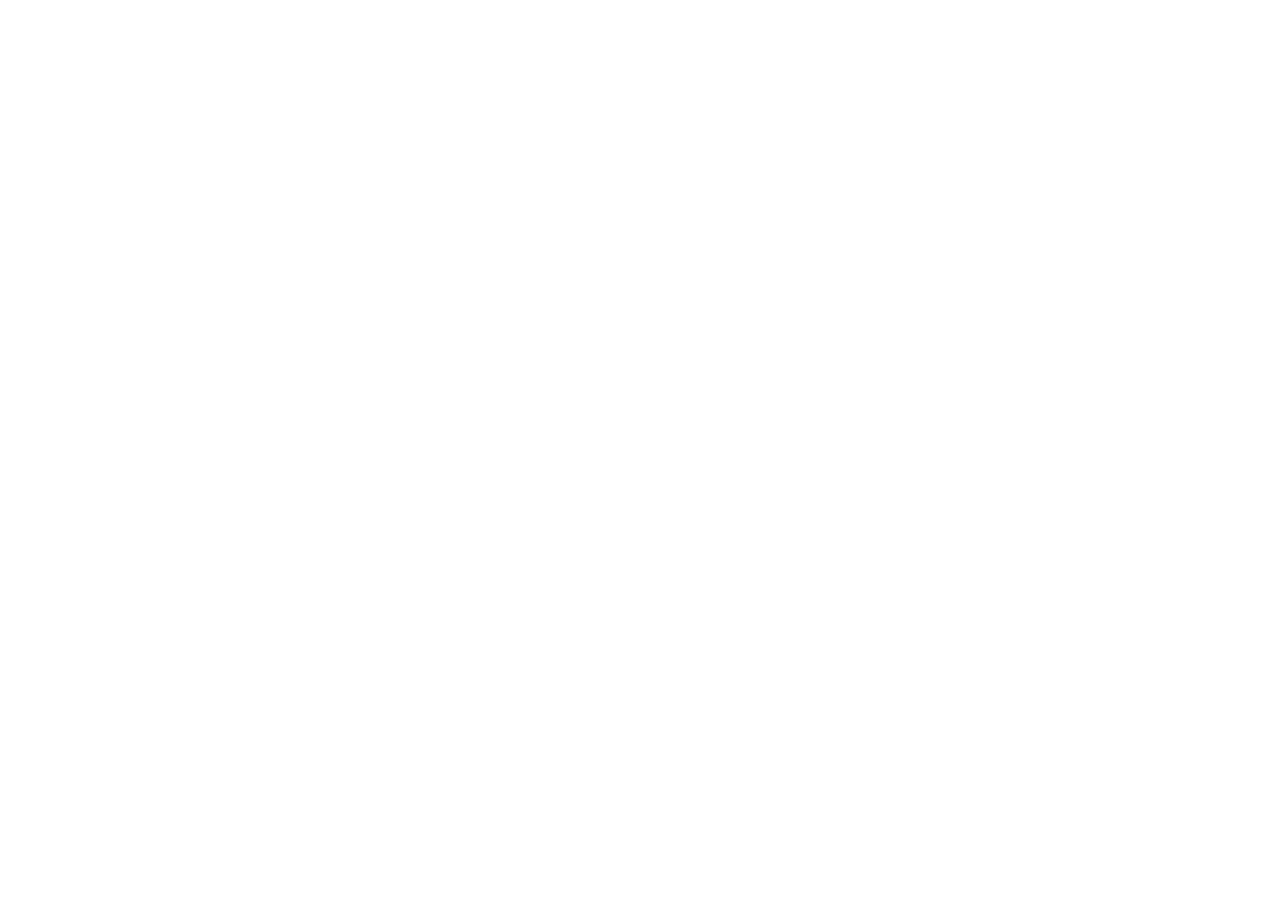
==== dirA/index.html @ 03c41546 "up" ====
<!DOCTYPE html>
<html lang="en">
<head>
    <meta charset="UTF-8">
    <meta http-equiv="X-UA-Compatible" content="IE=edge">
    <meta name="viewport" content="width=device-width, initial-scale=1.0">
    <!-- CSS only -->
    <link href="https://cdn.jsdelivr.net/npm/bootstrap@5.2.0-beta1/dist/css/bootstrap.min.css" rel="stylesheet" integrity="sha384-0evHe/X+R7YkIZDRvuzKMRqM+OrBnVFBL6DOitfPri4tjfHxaWutUpFmBp4vmVor" crossorigin="anonymous">
    <title>Document</title>
</head>
<body>


</body>
</html>
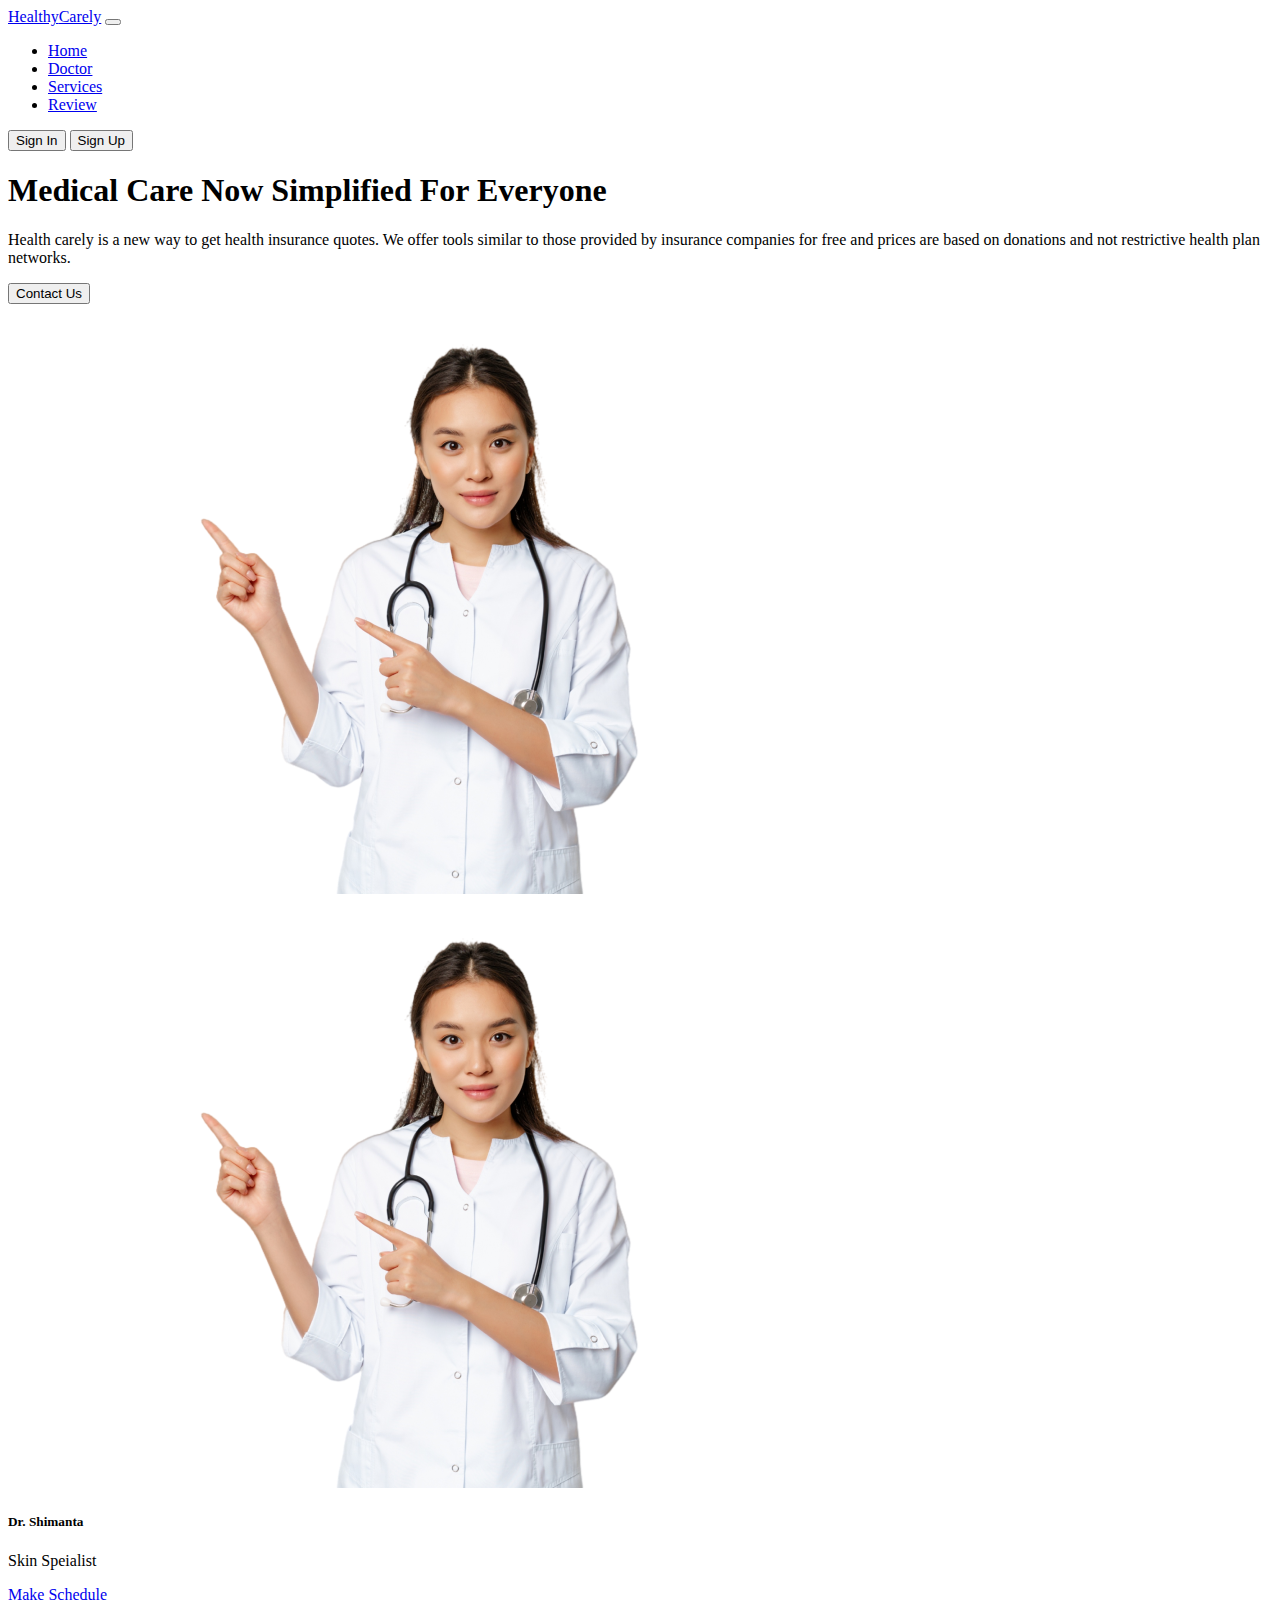
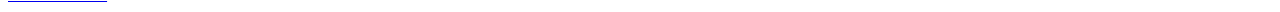
==== commit 3916df38: "UP" ====
--- a/dirA/index.html
+++ b/dirA/index.html
@@ -1,15 +1,69 @@
-<!DOCTYPE html>
-<html lang="en">
-<head>
-    <meta charset="UTF-8">
-    <meta http-equiv="X-UA-Compatible" content="IE=edge">
-    <meta name="viewport" content="width=device-width, initial-scale=1.0">
-    <!-- CSS only -->
-    <link href="https://cdn.jsdelivr.net/npm/bootstrap@5.2.0-beta1/dist/css/bootstrap.min.css" rel="stylesheet" integrity="sha384-0evHe/X+R7YkIZDRvuzKMRqM+OrBnVFBL6DOitfPri4tjfHxaWutUpFmBp4vmVor" crossorigin="anonymous">
-    <title>Document</title>
-</head>
-<body>
 
 
-</body>
+<!doctype html>
+<html lang="pt-br">
+  <head>
+    <meta charset="utf-8">
+    <meta name="viewport" content="width=device-width, initial-scale=1">
+    <title>Bootstrap demo</title>
+    <link href="https://cdn.jsdelivr.net/npm/bootstrap@5.2.0-beta1/dist/css/bootstrap.min.css" rel="stylesheet" integrity="sha384-0evHe/X+R7YkIZDRvuzKMRqM+OrBnVFBL6DOitfPri4tjfHxaWutUpFmBp4vmVor" crossorigin="anonymous">
+  </head>
+  <body>
+    <header class="container-lg">
+        <nav class="navbar navbar-expand-lg">
+            <div class="container-fluid">
+              <a class="navbar-brand" href="#">Healthy<span class="text-primary">Carely</span></a>
+              <button class="navbar-toggler" type="button" data-bs-toggle="collapse" data-bs-target="#navbarSupportedContent" aria-controls="navbarSupportedContent" aria-expanded="false" aria-label="Toggle navigation">
+                <span class="navbar-toggler-icon"></span>
+              </button>
+              <div class="collapse navbar-collapse" id="navbarSupportedContent">
+                <ul class="navbar-nav me-auto mb-2 mb-lg-0">
+                  <li class="nav-item">
+                    <a class="nav-link active" aria-current="page" href="#">Home</a>
+                  </li>
+                  <li class="nav-item">
+                    <a class="nav-link active" aria-current="page" href="#">Doctor</a>
+                  </li>
+                  <li class="nav-item">
+                    <a class="nav-link active" aria-current="page" href="#">Services</a>
+                  </li>
+                  <li class="nav-item">
+                    <a class="nav-link active" aria-current="page" href="#">Review</a>
+                  </li>
+                </ul>
+                <button type="button" class="btn btn-light">Sign In</button>
+                <button type="button" class="btn btn-primary">Sign Up</button>
+              </div>
+            </div>
+          </nav>
+    </header>
+
+    <section class="container-lg">
+      <div class="container">
+        <div class="row">
+          <div class="col-lg">
+            <h1>Medical Care Now
+              Simplified For <span class="text-primary">Everyone</span></h1>
+            <p class="text-secondary">Health carely is a new way to get health insurance quotes. We offer tools similar to those provided by insurance companies for free and prices are based on donations and not restrictive health plan networks.</p>
+            <button type="button" class="btn btn-primary">Contact Us</button>
+          </div>
+          <div class="col-lg">
+            <img src="assets/imagens/female doctor_fococlipping_removed 1.png" class="img-fluid" alt="...">
+            <div class="card text-center" style="width: 10rem;">
+              <img src="assets/imagens/female doctor_fococlipping_removed 1.png" class="rounded-circle" alt="...">
+              <div class="card-body">
+                <h5 class="card-title">Dr. Shimanta</h5>
+                <p class="card-text">Skin Speialist</p>
+                <a href="#" class="btn btn-primary">Make Schedule</a>
+              </div>
+            </div>
+          </div>
+        </div>
+      </div>
+    </section>
+
+    <script src="https://cdn.jsdelivr.net/npm/bootstrap@5.2.0-beta1/dist/js/bootstrap.bundle.min.js" integrity="sha384-pprn3073KE6tl6bjs2QrFaJGz5/SUsLqktiwsUTF55Jfv3qYSDhgCecCxMW52nD2" crossorigin="anonymous"></script>
+    <script src="https://cdn.jsdelivr.net/npm/@popperjs/core@2.11.5/dist/umd/popper.min.js" integrity="sha384-Xe+8cL9oJa6tN/veChSP7q+mnSPaj5Bcu9mPX5F5xIGE0DVittaqT5lorf0EI7Vk" crossorigin="anonymous"></script>
+    <script src="https://cdn.jsdelivr.net/npm/bootstrap@5.2.0-beta1/dist/js/bootstrap.min.js" integrity="sha384-kjU+l4N0Yf4ZOJErLsIcvOU2qSb74wXpOhqTvwVx3OElZRweTnQ6d31fXEoRD1Jy" crossorigin="anonymous"></script>
+  </body>
 </html>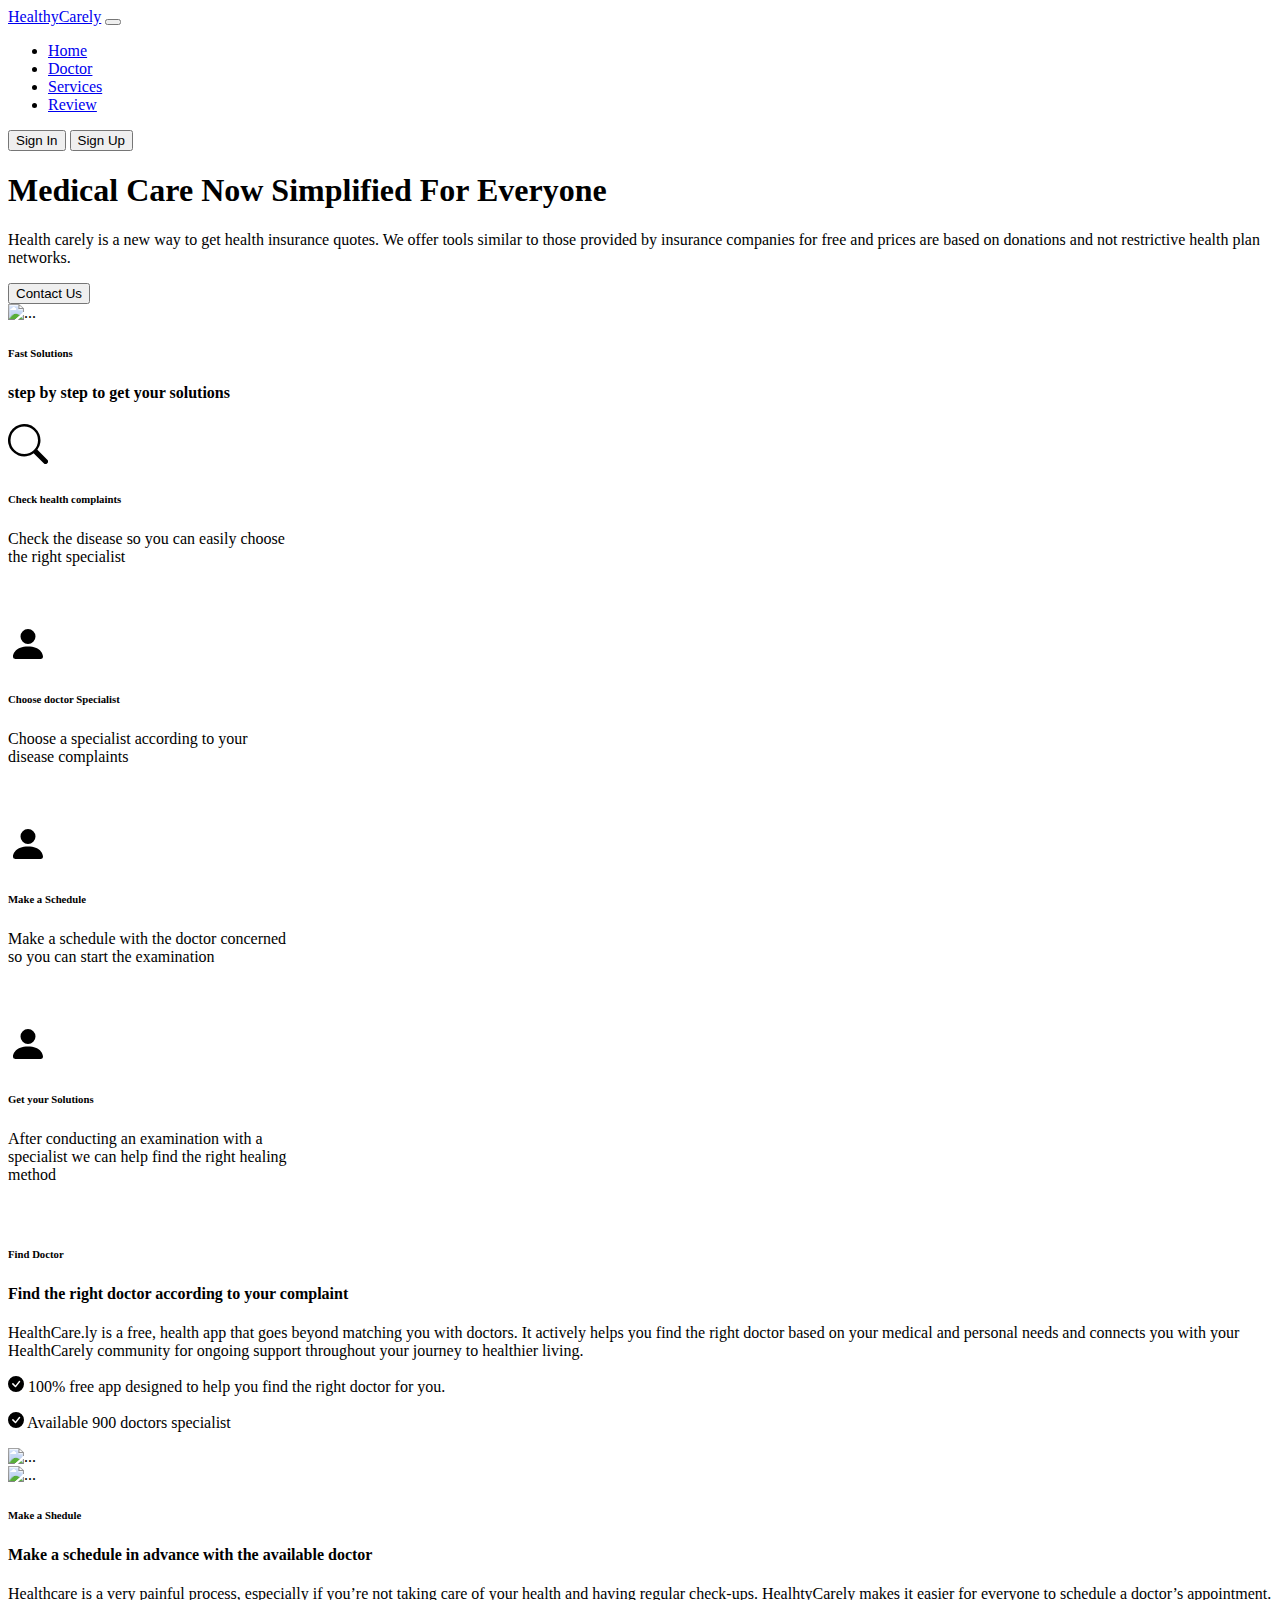
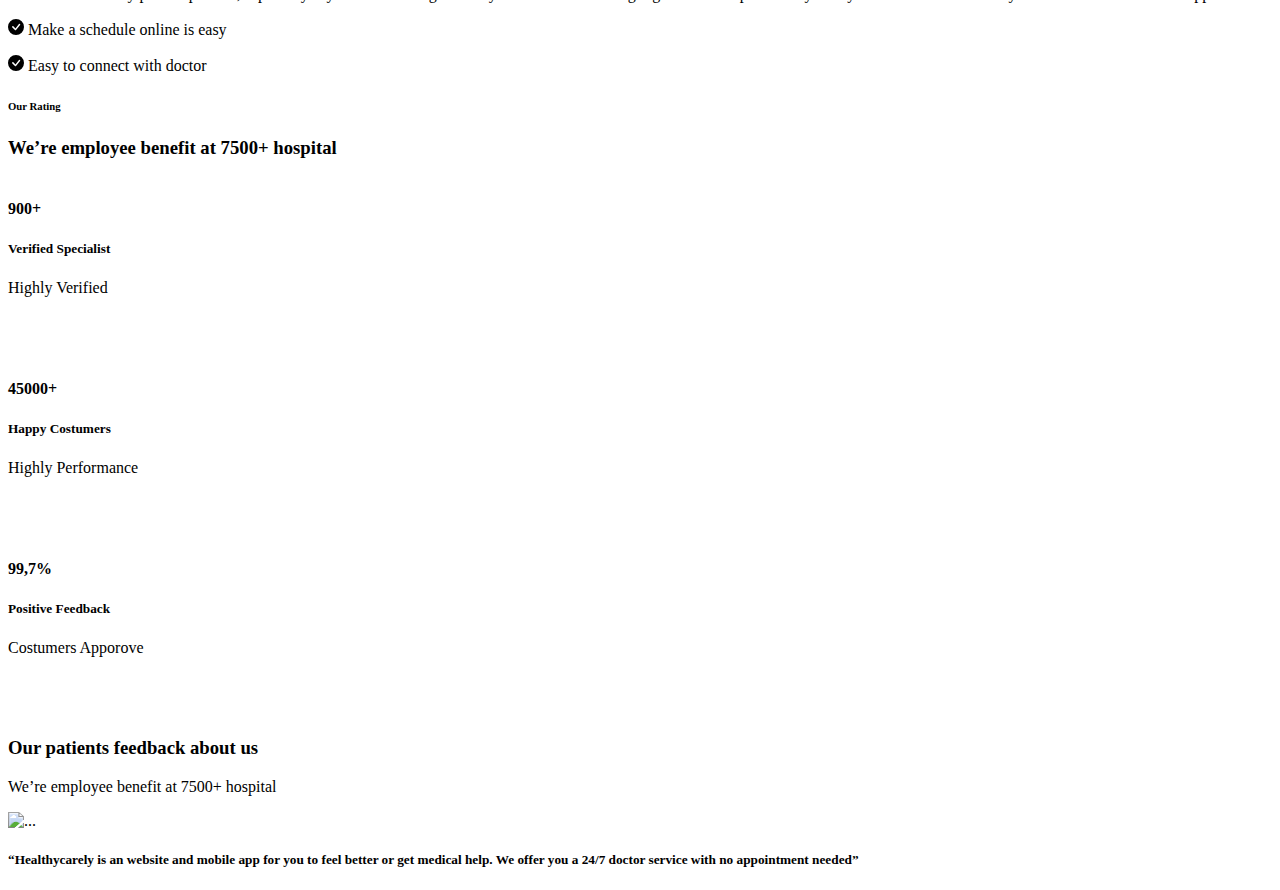
==== commit 7061439f: "up" ====
--- a/dirA/index.html
+++ b/dirA/index.html
@@ -9,8 +9,9 @@
     <link href="https://cdn.jsdelivr.net/npm/bootstrap@5.2.0-beta1/dist/css/bootstrap.min.css" rel="stylesheet" integrity="sha384-0evHe/X+R7YkIZDRvuzKMRqM+OrBnVFBL6DOitfPri4tjfHxaWutUpFmBp4vmVor" crossorigin="anonymous">
   </head>
   <body>
-    <header class="container-lg">
-        <nav class="navbar navbar-expand-lg">
+    <!-----------------------------------------------BARRA NAV ---------------------------------------------------->
+    <header class="container">
+        <nav class="navbar navbar-expand">
             <div class="container-fluid">
               <a class="navbar-brand" href="#">Healthy<span class="text-primary">Carely</span></a>
               <button class="navbar-toggler" type="button" data-bs-toggle="collapse" data-bs-target="#navbarSupportedContent" aria-controls="navbarSupportedContent" aria-expanded="false" aria-label="Toggle navigation">
@@ -38,32 +39,214 @@
           </nav>
     </header>
 
-    <section class="container-lg">
-      <div class="container">
-        <div class="row">
-          <div class="col-lg">
-            <h1>Medical Care Now
-              Simplified For <span class="text-primary">Everyone</span></h1>
-            <p class="text-secondary">Health carely is a new way to get health insurance quotes. We offer tools similar to those provided by insurance companies for free and prices are based on donations and not restrictive health plan networks.</p>
-            <button type="button" class="btn btn-primary">Contact Us</button>
-          </div>
-          <div class="col-lg">
-            <img src="assets/imagens/female doctor_fococlipping_removed 1.png" class="img-fluid" alt="...">
-            <div class="card text-center" style="width: 10rem;">
-              <img src="assets/imagens/female doctor_fococlipping_removed 1.png" class="rounded-circle" alt="...">
-              <div class="card-body">
-                <h5 class="card-title">Dr. Shimanta</h5>
-                <p class="card-text">Skin Speialist</p>
-                <a href="#" class="btn btn-primary">Make Schedule</a>
-              </div>
-            </div>
-          </div>
-        </div>
+    <!-----------------------------------------------PRIMEIRA PAGINA ---------------------------------------------------->
+    <section class="container-fluid mt-5" >
+        <div class="row align-items-center">
+            <div class="col-8">
+                <h1 class="col-8 offset-2">Medical Care Now Simplified For <span class="text-primary">Everyone</span></h1>
+                <p class="text-secondary col-8 offset-2">Health carely is a new way to get health insurance quotes. We offer tools similar to those provided by insurance companies for free and prices are based on donations and not restrictive health plan networks.</p>
+                <button type="button" class="btn btn-primary offset-2">Contact Us</button>
+            </div>
+            <div class="col-4">
+                <img src="assets/imagens/woman-one.png" class="img-fluid" alt="...">
+            </div>   
+        </div>
+    </section>
+
+    <!-----------------------------------------------SEGUNDA PAGINA ---------------------------------------------------->
+    <section class="container mt-5">
+        <div class="text-center">
+            <h6><span class="text-primary">Fast Solutions</span></h6>
+            <h4>step by step to get your solutions</h4>
+        </div>
+    <!----------------------------------------------- CARDS ---------------------------------------------------->
+        <div class="row d-flex justify-content-between mt-5">
+            <!----------------------------------------------- CARDS 01 ---------------------------------------------------->
+            <div class="col">
+                <div class="card" style="width: 18rem; height: 200px;">
+                    <div class="bg-primary" style="height: 1px;"></div>
+                    <div class="card-body">
+                        <svg xmlns="http://www.w3.org/2000/svg" width="16" height="16" fill="currentColor" class="bi bi-search " viewBox="0 0 16 16" style="width: 40px; height: 40px;">
+                            <path d="M11.742 10.344a6.5 6.5 0 1 0-1.397 1.398h-.001c.03.04.062.078.098.115l3.85 3.85a1 1 0 0 0 1.415-1.414l-3.85-3.85a1.007 1.007 0 0 0-.115-.1zM12 6.5a5.5 5.5 0 1 1-11 0 5.5 5.5 0 0 1 11 0z"/>
+                        </svg>                   
+                      <h6 class="card-title mt-4">Check health complaints</h6>
+                      <p class="card-text">Check the disease so you can easily choose the right specialist</p>
+                    </div>
+                  </div>
+            </div>
+            <!----------------------------------------------- CARDS 02 ---------------------------------------------------->
+            <div class="col">
+                <div class="card" style="width: 18rem; height: 200px;">
+                    <div class="bg-primary" style="height: 1px;"></div>
+                        <div class="card-body">
+                            <svg xmlns="http://www.w3.org/2000/svg" width="16" height="16" fill="currentColor" class="bi bi-person-fill" viewBox="0 0 16 16" style="width: 40px; height: 40px;">
+                                <path d="M3 14s-1 0-1-1 1-4 6-4 6 3 6 4-1 1-1 1H3zm5-6a3 3 0 1 0 0-6 3 3 0 0 0 0 6z"/>
+                            </svg>
+                            <h6 class="card-title mt-4">Choose doctor Specialist</h6>
+                            <p class="card-text">Choose a specialist according to your disease complaints</p>
+                        </div>
+                  </div>
+            </div>
+            <!----------------------------------------------- CARDS 03 ---------------------------------------------------->
+            <div class="col">
+                <div class="card" style="width: 18rem; height: 200px;">
+                    <div class="bg-primary" style="height: 1px;"></div>
+                        <div class="card-body">
+                            <svg xmlns="http://www.w3.org/2000/svg" width="16" height="16" fill="currentColor" class="bi bi-person-fill" viewBox="0 0 16 16" style="width: 40px; height: 40px;">
+                                <path d="M3 14s-1 0-1-1 1-4 6-4 6 3 6 4-1 1-1 1H3zm5-6a3 3 0 1 0 0-6 3 3 0 0 0 0 6z"/>
+                            </svg>
+                            <h6 class="card-title mt-4">Make a Schedule</h6>
+                            <p class="card-text">Make a schedule with the doctor concerned so you can start the examination</p>
+                        </div>
+                  </div>
+            </div>
+            <!----------------------------------------------- CARDS 04 ---------------------------------------------------->
+            <div class="col">
+                <div class="card" style="width: 18rem; height: 200px;">
+                    <div class="bg-primary" style="height: 1px;"></div>
+                        <div class="card-body">
+                            <svg xmlns="http://www.w3.org/2000/svg" width="16" height="16" fill="currentColor" class="bi bi-person-fill" viewBox="0 0 16 16" style="width: 40px; height: 40px;">
+                                <path d="M3 14s-1 0-1-1 1-4 6-4 6 3 6 4-1 1-1 1H3zm5-6a3 3 0 1 0 0-6 3 3 0 0 0 0 6z"/>
+                            </svg>
+                            <h6 class="card-title mt-4">Get your Solutions</h6>
+                            <p class="card-text">After conducting an examination with a specialist we can help find the right healing method</p>
+                        </div>
+                  </div>
+            </div>
+        </div>
+    </section>
+
+    <!-----------------------------------------------TERCEIRA PAGINA ---------------------------------------------------->
+
+    <section class="container-fluid mt-5" >
+        <div class="row align-items-center">
+                        <!----------------------------------------------- PRIMEIRA COLUNA ---------------------------------------------------->
+            <div class="col-8">
+                <h6><span class="text-primary col-8 offset-2">Find Doctor</span></h6>
+                <h4 class="col-8 offset-2">Find the right doctor according to your complaint</h4>
+                <p class="text-secondary col-8 offset-2">HealthCare.ly is a free, health app that goes beyond matching you with doctors. It actively helps you find the right doctor based on your medical and personal needs and connects you with your HealthCarely community for ongoing support throughout your journey to healthier living.</p>
+                <p class="col-8 offset-2">
+                    <svg xmlns="http://www.w3.org/2000/svg" width="16" height="16" fill="currentColor" class="bi bi-check-circle-fill" viewBox="0 0 16 16">
+                    <path d="M16 8A8 8 0 1 1 0 8a8 8 0 0 1 16 0zm-3.97-3.03a.75.75 0 0 0-1.08.022L7.477 9.417 5.384 7.323a.75.75 0 0 0-1.06 1.06L6.97 11.03a.75.75 0 0 0 1.079-.02l3.992-4.99a.75.75 0 0 0-.01-1.05z"/>
+                    </svg>
+                    100% free app designed to help you find the right doctor for you.
+                </p>
+                <p class="col-8 offset-2">
+                    <svg xmlns="http://www.w3.org/2000/svg" width="16" height="16" fill="currentColor" class="bi bi-check-circle-fill" viewBox="0 0 16 16">
+                        <path d="M16 8A8 8 0 1 1 0 8a8 8 0 0 1 16 0zm-3.97-3.03a.75.75 0 0 0-1.08.022L7.477 9.417 5.384 7.323a.75.75 0 0 0-1.06 1.06L6.97 11.03a.75.75 0 0 0 1.079-.02l3.992-4.99a.75.75 0 0 0-.01-1.05z"/>
+                    </svg>
+                    Available 900 doctors specialist
+
+                </p>
+            </div>
+            <!----------------------------------------------- SEGUNDA COLUNA ---------------------------------------------------->
+            <div class="col-4">
+                <img src="assets/imagens/woman-two.png" class="img-fluid" alt="...">
+            </div>   
+        </div>
+    </section>
+
+    <!-----------------------------------------------QUARTA PAGINA ---------------------------------------------------->
+
+    <section class="container-fluid mt-5" >
+        <div class="row align-items-center">
+          <!----------------------------------------------- PRIMEIRA COLUNA ---------------------------------------------------->
+            <div class="col-4 offset-1">
+                <img src="assets/imagens/img-three.png" class="img-fluid" alt="...">
+            </div> 
+          <!----------------------------------------------- SEGUNDA COLUNA ---------------------------------------------------->
+            <div class="col">
+                <h6><span class="text-primary offset-2">Make a Shedule</span></h6>
+                <h4 class=" offset-2">Make a schedule in advance
+                    with the available doctor</h4>
+                <p class="text-secondary col-8 offset-2">Healthcare is a very painful process, especially if you’re not taking care
+                    of your health and having regular check-ups. HealhtyCarely makes it
+                    easier for everyone to schedule a doctor’s appointment.</p>
+                <p class="col-8 offset-2">
+                    <svg xmlns="http://www.w3.org/2000/svg" width="16" height="16" fill="currentColor" class="bi bi-check-circle-fill" viewBox="0 0 16 16">
+                    <path d="M16 8A8 8 0 1 1 0 8a8 8 0 0 1 16 0zm-3.97-3.03a.75.75 0 0 0-1.08.022L7.477 9.417 5.384 7.323a.75.75 0 0 0-1.06 1.06L6.97 11.03a.75.75 0 0 0 1.079-.02l3.992-4.99a.75.75 0 0 0-.01-1.05z"/>
+                    </svg>
+                    Make a schedule online is easy
+                </p>
+                <p class="col-8 offset-2">
+                    <svg xmlns="http://www.w3.org/2000/svg" width="16" height="16" fill="currentColor" class="bi bi-check-circle-fill" viewBox="0 0 16 16">
+                        <path d="M16 8A8 8 0 1 1 0 8a8 8 0 0 1 16 0zm-3.97-3.03a.75.75 0 0 0-1.08.022L7.477 9.417 5.384 7.323a.75.75 0 0 0-1.06 1.06L6.97 11.03a.75.75 0 0 0 1.079-.02l3.992-4.99a.75.75 0 0 0-.01-1.05z"/>
+                    </svg>
+                    Easy to connect with doctor
+                </p>
+            </div>  
+        </div>
+    </section>
+
+    <!-----------------------------------------------QUINTA PAGINA ---------------------------------------------------->
+
+    <section class="container mt-5">
+        <div class="text-center">
+            <h6><span class="text-primary">Our Rating</span></h6>
+            <h3>We’re employee benefit at 7500+ hospital </h3>
+        </div>
+        <div class="row d-flex justify-content-between
+        mt-5">
+          <!----------------------------------------------- CARDS 01 ---------------------------------------------------->
+            <div class="col">
+                <div class="card text-center" style="width: 18rem; height: 180px;">
+                    <div class="bg-primary" style="height: 1px;"></div>
+                    <div class="card-body">                 
+                      <h4 class="card-title mt-4">900+</h4>
+                      <h5>Verified Specialist</h5>
+                      <p class="text-secondary">Highly Verified</p>
+                    </div>
+                  </div>
+            </div>
+            <!----------------------------------------------- CARDS 02 ---------------------------------------------------->
+            <div class="col">
+                <div class="card text-center" style="width: 18rem; height: 180px;">
+                    <div class="bg-primary" style="height: 1px;"></div>
+                    <div class="card-body">
+                      <h4 class="card-title mt-4">45000+</h4>
+                      <h5>Happy Costumers</h5>
+                      <p class="text-secondary">Highly Performance</p>
+                    </div>
+                  </div>
+            </div>
+            <!----------------------------------------------- CARDS 03 ---------------------------------------------------->
+            <div class="col">
+                <div class="card text-center" style="width: 18rem; height: 180px;">
+                    <div class="bg-primary" style="height: 1px;"></div>
+                    <div class="card-body">
+                      <h4 class="card-title mt-4">99,7%</h4>
+                      <h5>Positive Feedback</h5>
+                      <p class="text-secondary">Costumers Apporove</p>
+                    </div>
+                  </div>
+            </div>
+        </div>
+    </section>
+
+    <!----------------------------------------------- FOOTER ---------------------------------------------------->
+    <footer class="container-fluid mt-5" >
+      <div class="text-center">
+            <h3>Our patients feedback about us</h3>
+            <p class="text-secondary">We’re employee benefit at 7500+ hospital </p>
+        </div>
+      
+      <div class="row align-items-center mt-5">
+        <!----------------------------------------------- PRIMEIRA COLUNA ---------------------------------------------------->
+          <div class="col-4 offset-1">
+              <img src="assets/imagens/img-four.png" class="img-fluid" alt="...">
+          </div> 
+        <!----------------------------------------------- SEGUNDA COLUNA ---------------------------------------------------->
+          <div class="col">
+              <h5 class=" offset-2 fw-normal">“Healthycarely is an website and mobile app
+                for you to feel better or get medical help.
+                We offer you a 24/7 doctor service with no
+                appointment needed”</h5>
+          </div>   
       </div>
-    </section>
+    </footer>
+
 
     <script src="https://cdn.jsdelivr.net/npm/bootstrap@5.2.0-beta1/dist/js/bootstrap.bundle.min.js" integrity="sha384-pprn3073KE6tl6bjs2QrFaJGz5/SUsLqktiwsUTF55Jfv3qYSDhgCecCxMW52nD2" crossorigin="anonymous"></script>
     <script src="https://cdn.jsdelivr.net/npm/@popperjs/core@2.11.5/dist/umd/popper.min.js" integrity="sha384-Xe+8cL9oJa6tN/veChSP7q+mnSPaj5Bcu9mPX5F5xIGE0DVittaqT5lorf0EI7Vk" crossorigin="anonymous"></script>
-    <script src="https://cdn.jsdelivr.net/npm/bootstrap@5.2.0-beta1/dist/js/bootstrap.min.js" integrity="sha384-kjU+l4N0Yf4ZOJErLsIcvOU2qSb74wXpOhqTvwVx3OElZRweTnQ6d31fXEoRD1Jy" crossorigin="anonymous"></script>
   </body>
 </html>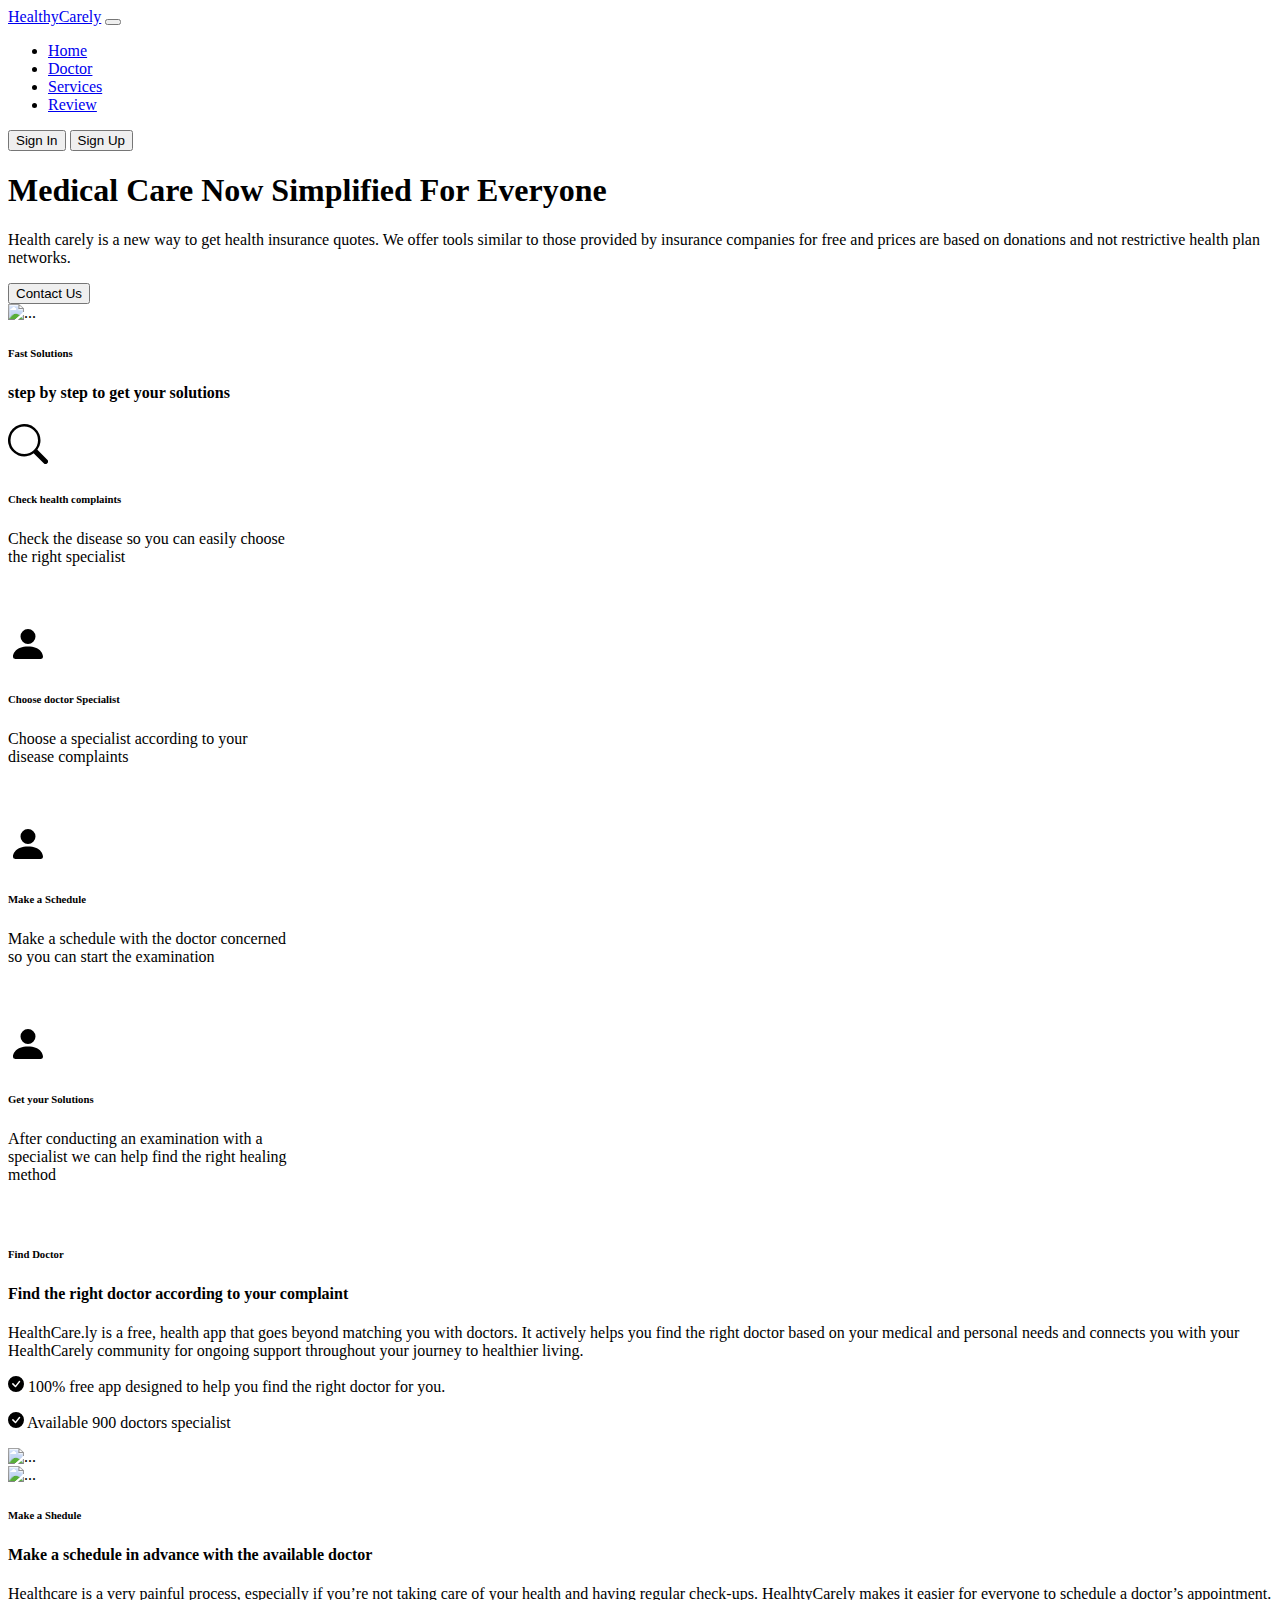
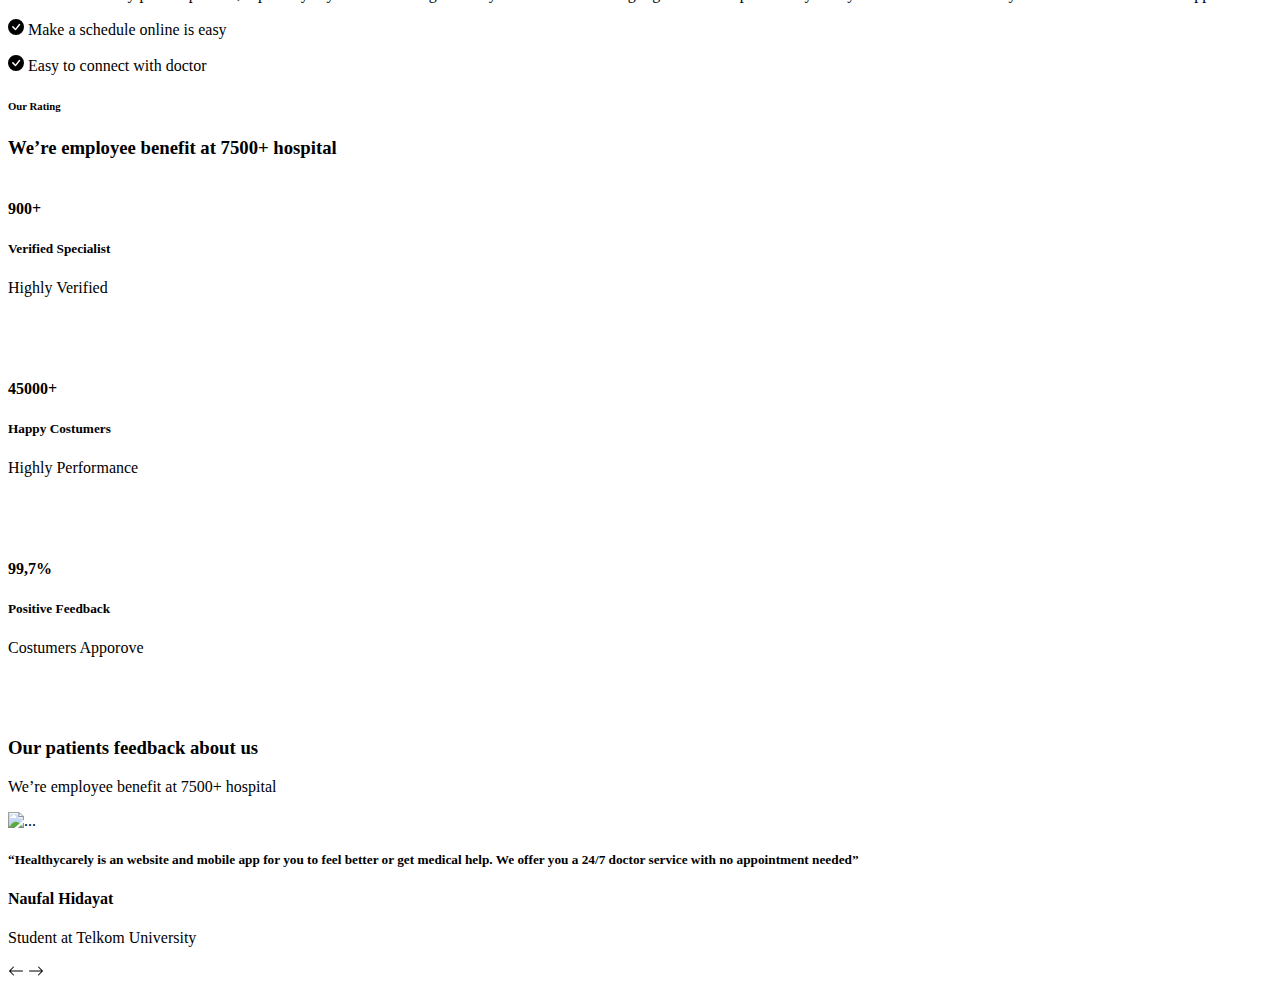
==== commit 64b9c988: "up" ====
--- a/dirA/index.html
+++ b/dirA/index.html
@@ -54,7 +54,7 @@
     </section>
 
     <!-----------------------------------------------SEGUNDA PAGINA ---------------------------------------------------->
-    <section class="container mt-5">
+    <section class="container-fluid  mt-5">
         <div class="text-center">
             <h6><span class="text-primary">Fast Solutions</span></h6>
             <h4>step by step to get your solutions</h4>
@@ -62,7 +62,7 @@
     <!----------------------------------------------- CARDS ---------------------------------------------------->
         <div class="row d-flex justify-content-between mt-5">
             <!----------------------------------------------- CARDS 01 ---------------------------------------------------->
-            <div class="col">
+            <div class="col offset-1">
                 <div class="card" style="width: 18rem; height: 200px;">
                     <div class="bg-primary" style="height: 1px;"></div>
                     <div class="card-body">
@@ -223,8 +223,8 @@
         </div>
     </section>
 
-    <!----------------------------------------------- FOOTER ---------------------------------------------------->
-    <footer class="container-fluid mt-5" >
+    <!----------------------------------------------- SEXTA PAGINA ---------------------------------------------------->
+    <section class="container-fluid mt-5" >
       <div class="text-center">
             <h3>Our patients feedback about us</h3>
             <p class="text-secondary">We’re employee benefit at 7500+ hospital </p>
@@ -241,9 +241,21 @@
                 for you to feel better or get medical help.
                 We offer you a 24/7 doctor service with no
                 appointment needed”</h5>
-          </div>   
+          </div> 
       </div>
-    </footer>
+      <div class="text-center mt-5">
+        <h4>Naufal Hidayat</h4>
+        <p>Student at Telkom University</p>
+          <svg xmlns="http://www.w3.org/2000/svg" width="16" height="16" fill="currentColor" class="bi bi-arrow-left viewBox="0 0 16 16">
+            <path fill-rule="evenodd" d="M15 8a.5.5 0 0 0-.5-.5H2.707l3.147-3.146a.5.5 0 1 0-.708-.708l-4 4a.5.5 0 0 0 0 .708l4 4a.5.5 0 0 0 .708-.708L2.707 8.5H14.5A.5.5 0 0 0 15 8z"/>
+          </svg>
+          <svg xmlns="http://www.w3.org/2000/svg" width="16" height="16" fill="currentColor" class="bi bi-arrow-right" viewBox="0 0 16 16">
+            <path fill-rule="evenodd" d="M1 8a.5.5 0 0 1 .5-.5h11.793l-3.147-3.146a.5.5 0 0 1 .708-.708l4 4a.5.5 0 0 1 0 .708l-4 4a.5.5 0 0 1-.708-.708L13.293 8.5H1.5A.5.5 0 0 1 1 8z"/>
+          </svg>
+      </div>
+      
+      
+    </section>
 
 
     <script src="https://cdn.jsdelivr.net/npm/bootstrap@5.2.0-beta1/dist/js/bootstrap.bundle.min.js" integrity="sha384-pprn3073KE6tl6bjs2QrFaJGz5/SUsLqktiwsUTF55Jfv3qYSDhgCecCxMW52nD2" crossorigin="anonymous"></script>
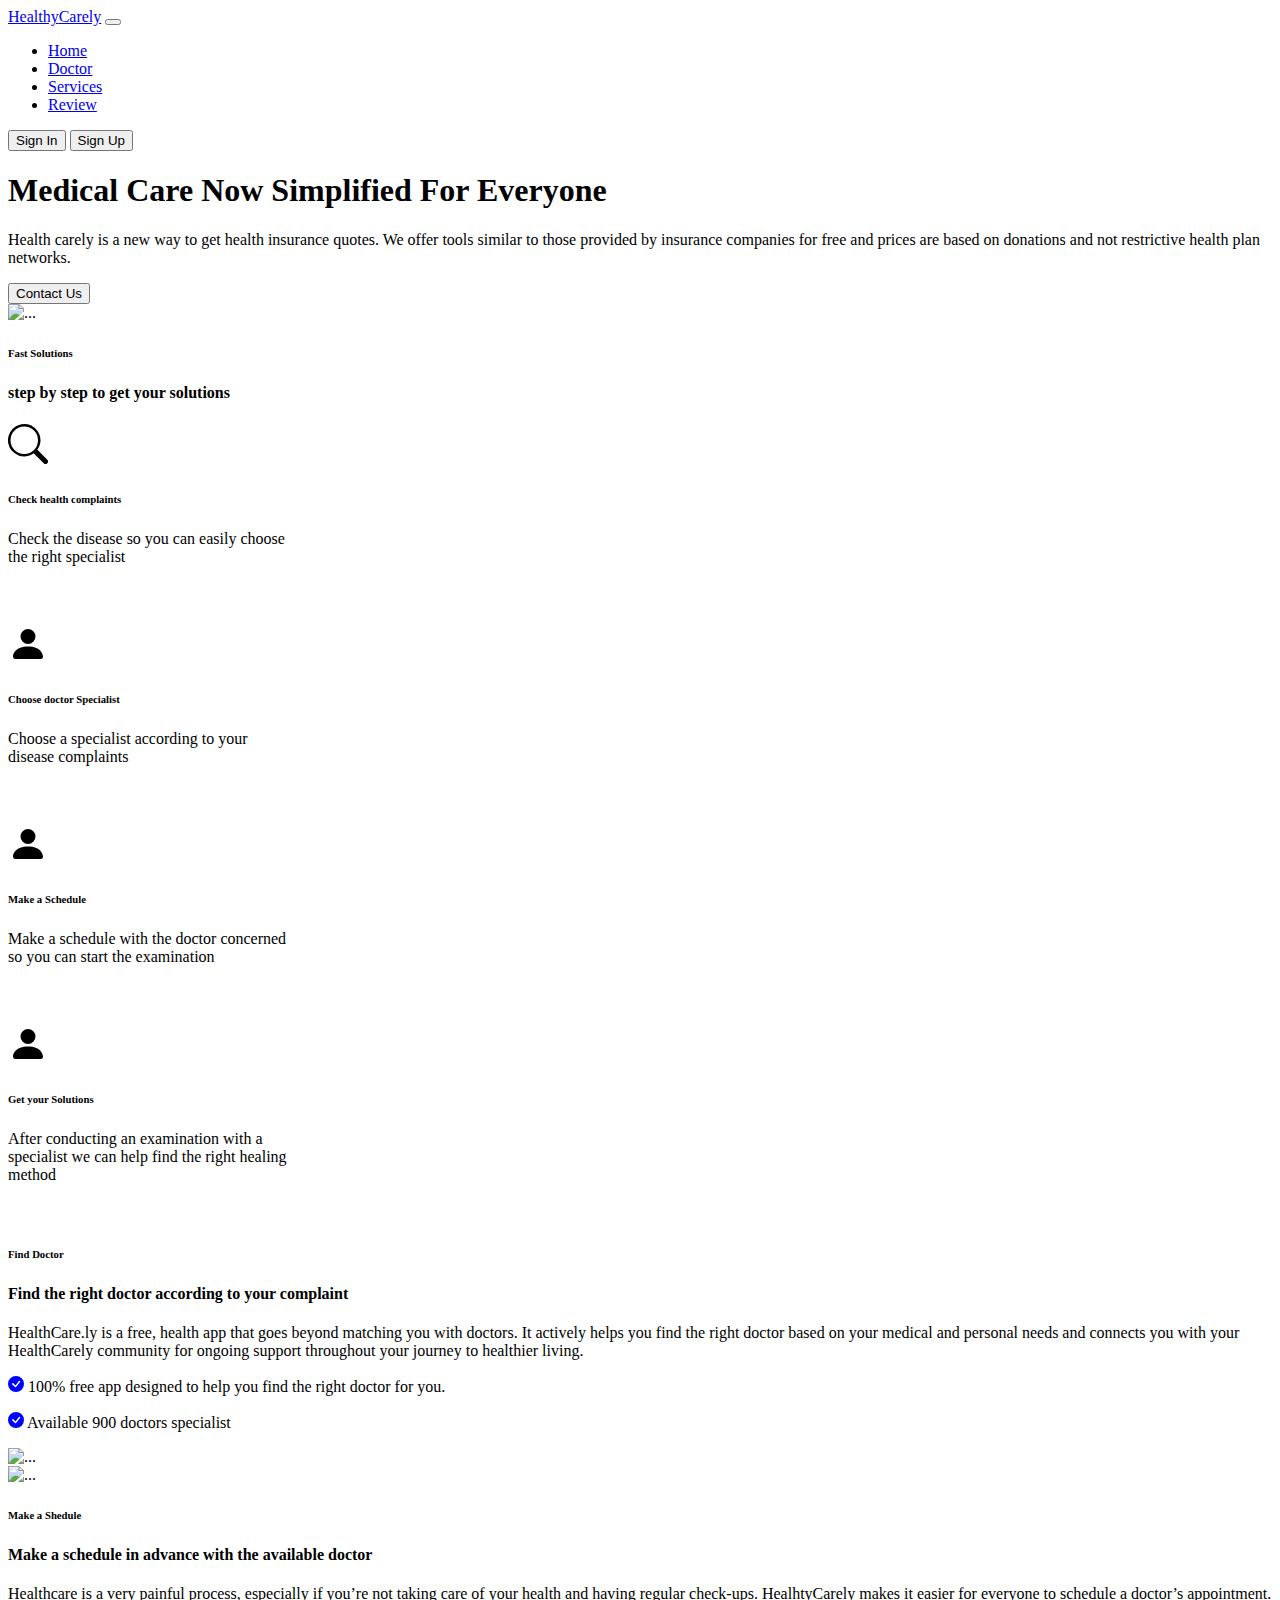
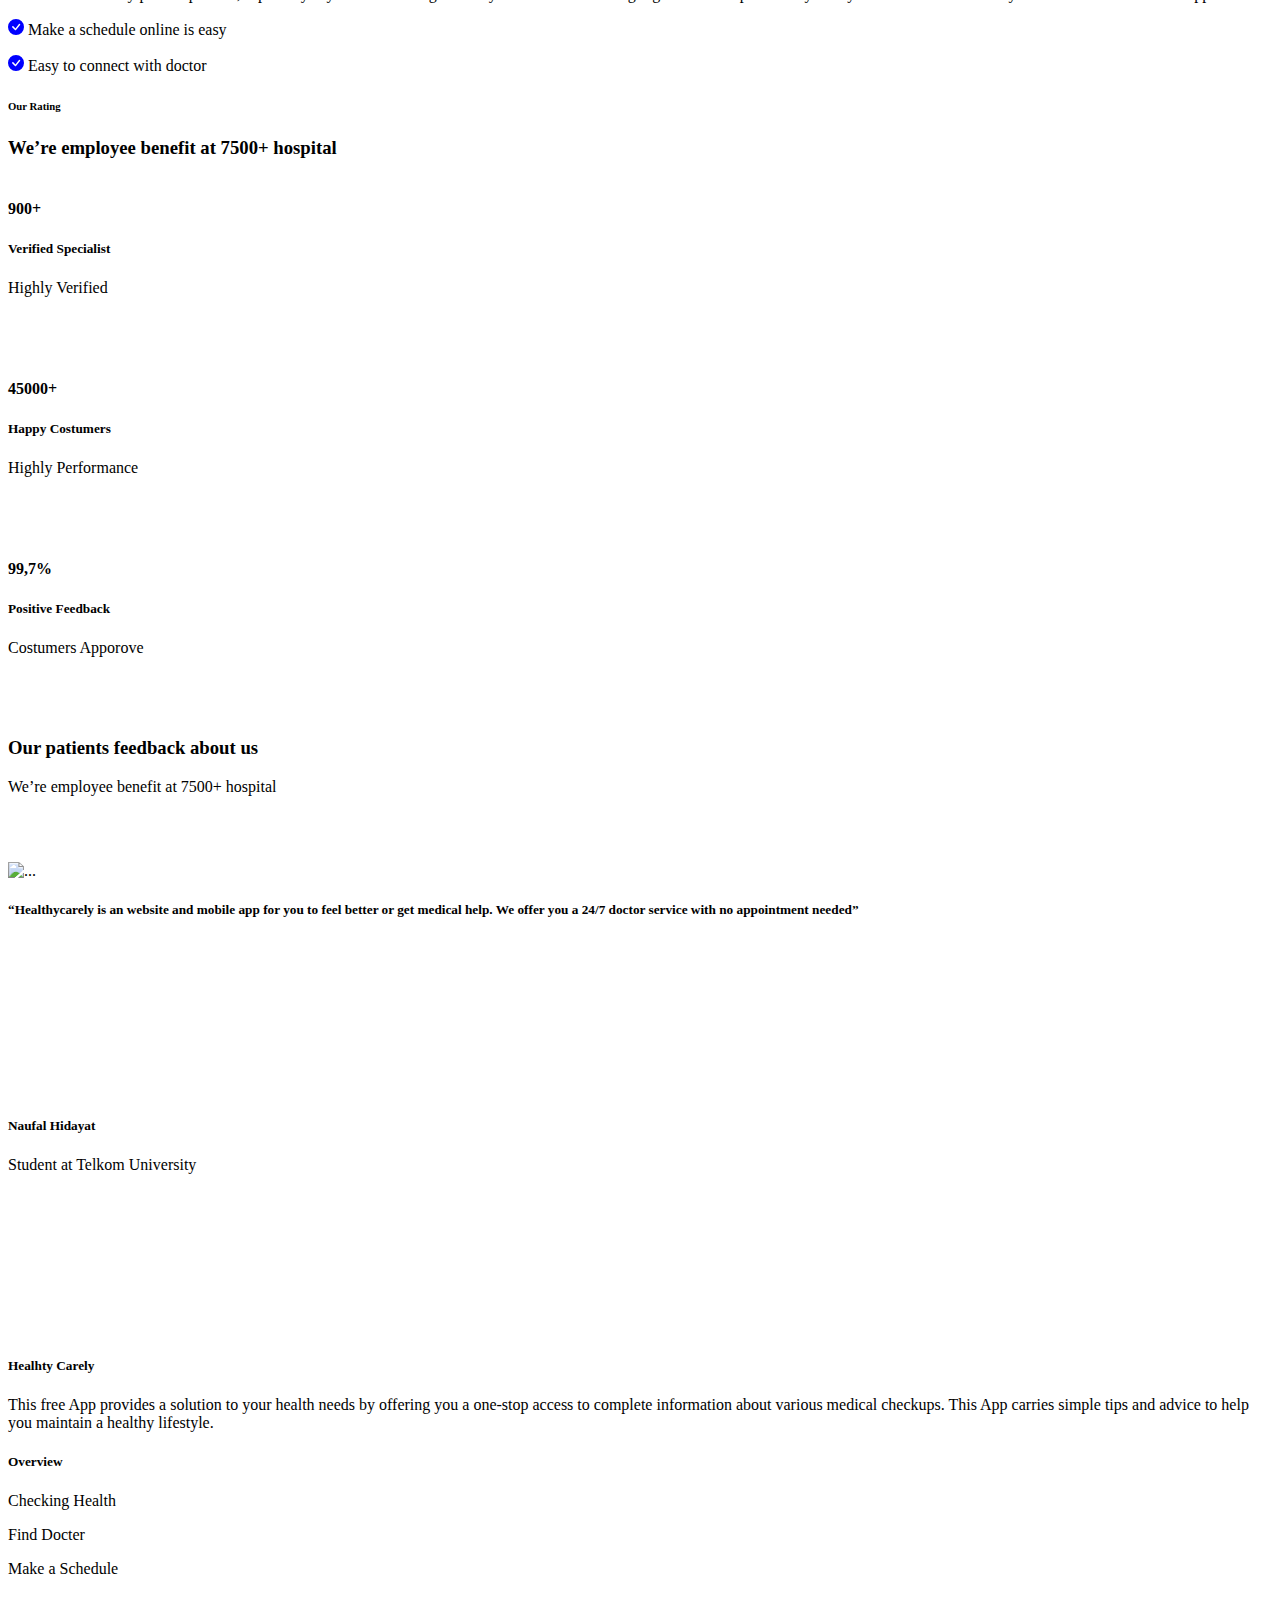
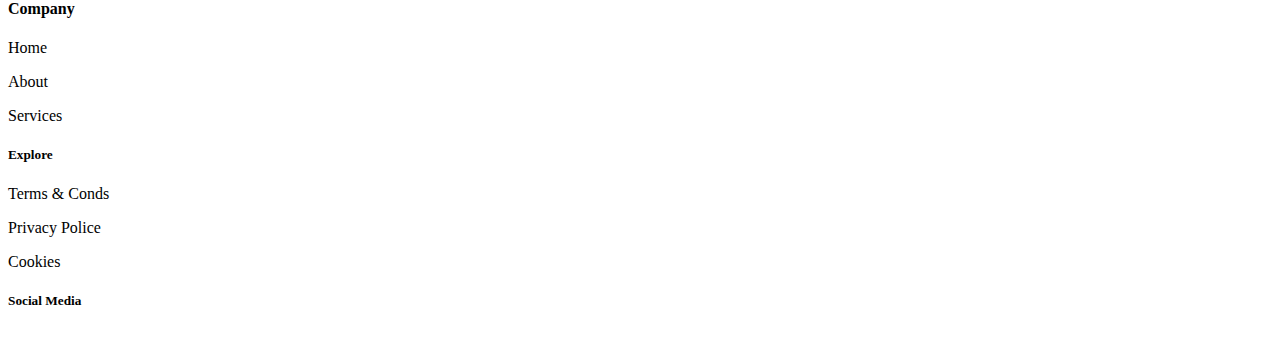
==== commit e3ae3587: "up" ====
--- a/dirA/index.html
+++ b/dirA/index.html
@@ -1,55 +1,61 @@
-
-
 <!doctype html>
 <html lang="pt-br">
-  <head>
+
+<head>
     <meta charset="utf-8">
     <meta name="viewport" content="width=device-width, initial-scale=1">
     <title>Bootstrap demo</title>
-    <link href="https://cdn.jsdelivr.net/npm/bootstrap@5.2.0-beta1/dist/css/bootstrap.min.css" rel="stylesheet" integrity="sha384-0evHe/X+R7YkIZDRvuzKMRqM+OrBnVFBL6DOitfPri4tjfHxaWutUpFmBp4vmVor" crossorigin="anonymous">
-  </head>
-  <body>
+    <link href="https://cdn.jsdelivr.net/npm/bootstrap@5.2.0-beta1/dist/css/bootstrap.min.css" rel="stylesheet"
+        integrity="sha384-0evHe/X+R7YkIZDRvuzKMRqM+OrBnVFBL6DOitfPri4tjfHxaWutUpFmBp4vmVor" crossorigin="anonymous">
+</head>
+
+<body>
     <!-----------------------------------------------BARRA NAV ---------------------------------------------------->
     <header class="container">
         <nav class="navbar navbar-expand">
             <div class="container-fluid">
-              <a class="navbar-brand" href="#">Healthy<span class="text-primary">Carely</span></a>
-              <button class="navbar-toggler" type="button" data-bs-toggle="collapse" data-bs-target="#navbarSupportedContent" aria-controls="navbarSupportedContent" aria-expanded="false" aria-label="Toggle navigation">
-                <span class="navbar-toggler-icon"></span>
-              </button>
-              <div class="collapse navbar-collapse" id="navbarSupportedContent">
-                <ul class="navbar-nav me-auto mb-2 mb-lg-0">
-                  <li class="nav-item">
-                    <a class="nav-link active" aria-current="page" href="#">Home</a>
-                  </li>
-                  <li class="nav-item">
-                    <a class="nav-link active" aria-current="page" href="#">Doctor</a>
-                  </li>
-                  <li class="nav-item">
-                    <a class="nav-link active" aria-current="page" href="#">Services</a>
-                  </li>
-                  <li class="nav-item">
-                    <a class="nav-link active" aria-current="page" href="#">Review</a>
-                  </li>
-                </ul>
-                <button type="button" class="btn btn-light">Sign In</button>
-                <button type="button" class="btn btn-primary">Sign Up</button>
-              </div>
-            </div>
-          </nav>
+                <a class="navbar-brand" href="#">Healthy<span class="text-primary">Carely</span></a>
+                <button class="navbar-toggler" type="button" data-bs-toggle="collapse"
+                    data-bs-target="#navbarSupportedContent" aria-controls="navbarSupportedContent"
+                    aria-expanded="false" aria-label="Toggle navigation">
+                    <span class="navbar-toggler-icon"></span>
+                </button>
+                <div class="collapse navbar-collapse" id="navbarSupportedContent">
+                    <ul class="navbar-nav me-auto mb-2 mb-lg-0">
+                        <li class="nav-item">
+                            <a class="nav-link active" aria-current="page" href="#">Home</a>
+                        </li>
+                        <li class="nav-item">
+                            <a class="nav-link active" aria-current="page" href="#">Doctor</a>
+                        </li>
+                        <li class="nav-item">
+                            <a class="nav-link active" aria-current="page" href="#">Services</a>
+                        </li>
+                        <li class="nav-item">
+                            <a class="nav-link active" aria-current="page" href="#">Review</a>
+                        </li>
+                    </ul>
+                    <button type="button" class="btn btn-light">Sign In</button>
+                    <button type="button" class="btn btn-primary">Sign Up</button>
+                </div>
+            </div>
+        </nav>
     </header>
 
     <!-----------------------------------------------PRIMEIRA PAGINA ---------------------------------------------------->
-    <section class="container-fluid mt-5" >
+    <section class="container-fluid mt-5">
         <div class="row align-items-center">
             <div class="col-8">
-                <h1 class="col-8 offset-2">Medical Care Now Simplified For <span class="text-primary">Everyone</span></h1>
-                <p class="text-secondary col-8 offset-2">Health carely is a new way to get health insurance quotes. We offer tools similar to those provided by insurance companies for free and prices are based on donations and not restrictive health plan networks.</p>
+                <h1 class="col-8 offset-2">Medical Care Now Simplified For <span class="text-primary">Everyone</span>
+                </h1>
+                <p class="text-secondary col-8 offset-2">Health carely is a new way to get health insurance quotes. We
+                    offer tools similar to those provided by insurance companies for free and prices are based on
+                    donations and not restrictive health plan networks.</p>
                 <button type="button" class="btn btn-primary offset-2">Contact Us</button>
             </div>
             <div class="col-4">
                 <img src="assets/imagens/woman-one.png" class="img-fluid" alt="...">
-            </div>   
+            </div>
         </div>
     </section>
 
@@ -59,81 +65,95 @@
             <h6><span class="text-primary">Fast Solutions</span></h6>
             <h4>step by step to get your solutions</h4>
         </div>
-    <!----------------------------------------------- CARDS ---------------------------------------------------->
+        <!----------------------------------------------- CARDS ---------------------------------------------------->
         <div class="row d-flex justify-content-between mt-5">
             <!----------------------------------------------- CARDS 01 ---------------------------------------------------->
             <div class="col offset-1">
                 <div class="card" style="width: 18rem; height: 200px;">
                     <div class="bg-primary" style="height: 1px;"></div>
                     <div class="card-body">
-                        <svg xmlns="http://www.w3.org/2000/svg" width="16" height="16" fill="currentColor" class="bi bi-search " viewBox="0 0 16 16" style="width: 40px; height: 40px;">
-                            <path d="M11.742 10.344a6.5 6.5 0 1 0-1.397 1.398h-.001c.03.04.062.078.098.115l3.85 3.85a1 1 0 0 0 1.415-1.414l-3.85-3.85a1.007 1.007 0 0 0-.115-.1zM12 6.5a5.5 5.5 0 1 1-11 0 5.5 5.5 0 0 1 11 0z"/>
-                        </svg>                   
-                      <h6 class="card-title mt-4">Check health complaints</h6>
-                      <p class="card-text">Check the disease so you can easily choose the right specialist</p>
-                    </div>
-                  </div>
+                        <svg xmlns="http://www.w3.org/2000/svg" width="16" height="16" fill="currentColor"
+                            class="bi bi-search " viewBox="0 0 16 16" style="width: 40px; height: 40px;">
+                            <path
+                                d="M11.742 10.344a6.5 6.5 0 1 0-1.397 1.398h-.001c.03.04.062.078.098.115l3.85 3.85a1 1 0 0 0 1.415-1.414l-3.85-3.85a1.007 1.007 0 0 0-.115-.1zM12 6.5a5.5 5.5 0 1 1-11 0 5.5 5.5 0 0 1 11 0z" />
+                        </svg>
+                        <h6 class="card-title mt-4">Check health complaints</h6>
+                        <p class="card-text">Check the disease so you can easily choose the right specialist</p>
+                    </div>
+                </div>
             </div>
             <!----------------------------------------------- CARDS 02 ---------------------------------------------------->
             <div class="col">
                 <div class="card" style="width: 18rem; height: 200px;">
                     <div class="bg-primary" style="height: 1px;"></div>
-                        <div class="card-body">
-                            <svg xmlns="http://www.w3.org/2000/svg" width="16" height="16" fill="currentColor" class="bi bi-person-fill" viewBox="0 0 16 16" style="width: 40px; height: 40px;">
-                                <path d="M3 14s-1 0-1-1 1-4 6-4 6 3 6 4-1 1-1 1H3zm5-6a3 3 0 1 0 0-6 3 3 0 0 0 0 6z"/>
-                            </svg>
-                            <h6 class="card-title mt-4">Choose doctor Specialist</h6>
-                            <p class="card-text">Choose a specialist according to your disease complaints</p>
-                        </div>
-                  </div>
+                    <div class="card-body">
+                        <svg xmlns="http://www.w3.org/2000/svg" width="16" height="16" fill="currentColor"
+                            class="bi bi-person-fill" viewBox="0 0 16 16" style="width: 40px; height: 40px;">
+                            <path d="M3 14s-1 0-1-1 1-4 6-4 6 3 6 4-1 1-1 1H3zm5-6a3 3 0 1 0 0-6 3 3 0 0 0 0 6z" />
+                        </svg>
+                        <h6 class="card-title mt-4">Choose doctor Specialist</h6>
+                        <p class="card-text">Choose a specialist according to your disease complaints</p>
+                    </div>
+                </div>
             </div>
             <!----------------------------------------------- CARDS 03 ---------------------------------------------------->
             <div class="col">
                 <div class="card" style="width: 18rem; height: 200px;">
                     <div class="bg-primary" style="height: 1px;"></div>
-                        <div class="card-body">
-                            <svg xmlns="http://www.w3.org/2000/svg" width="16" height="16" fill="currentColor" class="bi bi-person-fill" viewBox="0 0 16 16" style="width: 40px; height: 40px;">
-                                <path d="M3 14s-1 0-1-1 1-4 6-4 6 3 6 4-1 1-1 1H3zm5-6a3 3 0 1 0 0-6 3 3 0 0 0 0 6z"/>
-                            </svg>
-                            <h6 class="card-title mt-4">Make a Schedule</h6>
-                            <p class="card-text">Make a schedule with the doctor concerned so you can start the examination</p>
-                        </div>
-                  </div>
+                    <div class="card-body">
+                        <svg xmlns="http://www.w3.org/2000/svg" width="16" height="16" fill="currentColor"
+                            class="bi bi-person-fill" viewBox="0 0 16 16" style="width: 40px; height: 40px;">
+                            <path d="M3 14s-1 0-1-1 1-4 6-4 6 3 6 4-1 1-1 1H3zm5-6a3 3 0 1 0 0-6 3 3 0 0 0 0 6z" />
+                        </svg>
+                        <h6 class="card-title mt-4">Make a Schedule</h6>
+                        <p class="card-text">Make a schedule with the doctor concerned so you can start the examination
+                        </p>
+                    </div>
+                </div>
             </div>
             <!----------------------------------------------- CARDS 04 ---------------------------------------------------->
             <div class="col">
                 <div class="card" style="width: 18rem; height: 200px;">
                     <div class="bg-primary" style="height: 1px;"></div>
-                        <div class="card-body">
-                            <svg xmlns="http://www.w3.org/2000/svg" width="16" height="16" fill="currentColor" class="bi bi-person-fill" viewBox="0 0 16 16" style="width: 40px; height: 40px;">
-                                <path d="M3 14s-1 0-1-1 1-4 6-4 6 3 6 4-1 1-1 1H3zm5-6a3 3 0 1 0 0-6 3 3 0 0 0 0 6z"/>
-                            </svg>
-                            <h6 class="card-title mt-4">Get your Solutions</h6>
-                            <p class="card-text">After conducting an examination with a specialist we can help find the right healing method</p>
-                        </div>
-                  </div>
+                    <div class="card-body">
+                        <svg xmlns="http://www.w3.org/2000/svg" width="16" height="16" fill="currentColor"
+                            class="bi bi-person-fill" viewBox="0 0 16 16" style="width: 40px; height: 40px;">
+                            <path d="M3 14s-1 0-1-1 1-4 6-4 6 3 6 4-1 1-1 1H3zm5-6a3 3 0 1 0 0-6 3 3 0 0 0 0 6z" />
+                        </svg>
+                        <h6 class="card-title mt-4">Get your Solutions</h6>
+                        <p class="card-text">After conducting an examination with a specialist we can help find the
+                            right healing method</p>
+                    </div>
+                </div>
             </div>
         </div>
     </section>
 
     <!-----------------------------------------------TERCEIRA PAGINA ---------------------------------------------------->
 
-    <section class="container-fluid mt-5" >
+    <section class="container-fluid mt-5">
         <div class="row align-items-center">
-                        <!----------------------------------------------- PRIMEIRA COLUNA ---------------------------------------------------->
+            <!----------------------------------------------- PRIMEIRA COLUNA ---------------------------------------------------->
             <div class="col-8">
                 <h6><span class="text-primary col-8 offset-2">Find Doctor</span></h6>
                 <h4 class="col-8 offset-2">Find the right doctor according to your complaint</h4>
-                <p class="text-secondary col-8 offset-2">HealthCare.ly is a free, health app that goes beyond matching you with doctors. It actively helps you find the right doctor based on your medical and personal needs and connects you with your HealthCarely community for ongoing support throughout your journey to healthier living.</p>
+                <p class="text-secondary col-8 offset-2">HealthCare.ly is a free, health app that goes beyond matching
+                    you with doctors. It actively helps you find the right doctor based on your medical and personal
+                    needs and connects you with your HealthCarely community for ongoing support throughout your journey
+                    to healthier living.</p>
                 <p class="col-8 offset-2">
-                    <svg xmlns="http://www.w3.org/2000/svg" width="16" height="16" fill="currentColor" class="bi bi-check-circle-fill" viewBox="0 0 16 16">
-                    <path d="M16 8A8 8 0 1 1 0 8a8 8 0 0 1 16 0zm-3.97-3.03a.75.75 0 0 0-1.08.022L7.477 9.417 5.384 7.323a.75.75 0 0 0-1.06 1.06L6.97 11.03a.75.75 0 0 0 1.079-.02l3.992-4.99a.75.75 0 0 0-.01-1.05z"/>
+                    <svg xmlns="http://www.w3.org/2000/svg" width="16" height="16" fill="blue"
+                        class="bi bi-check-circle-fill" viewBox="0 0 16 16">
+                        <path
+                            d="M16 8A8 8 0 1 1 0 8a8 8 0 0 1 16 0zm-3.97-3.03a.75.75 0 0 0-1.08.022L7.477 9.417 5.384 7.323a.75.75 0 0 0-1.06 1.06L6.97 11.03a.75.75 0 0 0 1.079-.02l3.992-4.99a.75.75 0 0 0-.01-1.05z" />
                     </svg>
                     100% free app designed to help you find the right doctor for you.
                 </p>
                 <p class="col-8 offset-2">
-                    <svg xmlns="http://www.w3.org/2000/svg" width="16" height="16" fill="currentColor" class="bi bi-check-circle-fill" viewBox="0 0 16 16">
-                        <path d="M16 8A8 8 0 1 1 0 8a8 8 0 0 1 16 0zm-3.97-3.03a.75.75 0 0 0-1.08.022L7.477 9.417 5.384 7.323a.75.75 0 0 0-1.06 1.06L6.97 11.03a.75.75 0 0 0 1.079-.02l3.992-4.99a.75.75 0 0 0-.01-1.05z"/>
+                    <svg xmlns="http://www.w3.org/2000/svg" width="16" height="16" fill="blue"
+                        class="bi bi-check-circle-fill" viewBox="0 0 16 16">
+                        <path
+                            d="M16 8A8 8 0 1 1 0 8a8 8 0 0 1 16 0zm-3.97-3.03a.75.75 0 0 0-1.08.022L7.477 9.417 5.384 7.323a.75.75 0 0 0-1.06 1.06L6.97 11.03a.75.75 0 0 0 1.079-.02l3.992-4.99a.75.75 0 0 0-.01-1.05z" />
                     </svg>
                     Available 900 doctors specialist
 
@@ -142,123 +162,167 @@
             <!----------------------------------------------- SEGUNDA COLUNA ---------------------------------------------------->
             <div class="col-4">
                 <img src="assets/imagens/woman-two.png" class="img-fluid" alt="...">
-            </div>   
+            </div>
         </div>
     </section>
 
     <!-----------------------------------------------QUARTA PAGINA ---------------------------------------------------->
 
-    <section class="container-fluid mt-5" >
+    <section class="container-fluid mt-5">
         <div class="row align-items-center">
-          <!----------------------------------------------- PRIMEIRA COLUNA ---------------------------------------------------->
+            <!----------------------------------------------- PRIMEIRA COLUNA ---------------------------------------------------->
             <div class="col-4 offset-1">
                 <img src="assets/imagens/img-three.png" class="img-fluid" alt="...">
-            </div> 
-          <!----------------------------------------------- SEGUNDA COLUNA ---------------------------------------------------->
+            </div>
+            <!----------------------------------------------- SEGUNDA COLUNA ---------------------------------------------------->
             <div class="col">
                 <h6><span class="text-primary offset-2">Make a Shedule</span></h6>
                 <h4 class=" offset-2">Make a schedule in advance
                     with the available doctor</h4>
-                <p class="text-secondary col-8 offset-2">Healthcare is a very painful process, especially if you’re not taking care
+                <p class="text-secondary col-8 offset-2">Healthcare is a very painful process, especially if you’re not
+                    taking care
                     of your health and having regular check-ups. HealhtyCarely makes it
                     easier for everyone to schedule a doctor’s appointment.</p>
                 <p class="col-8 offset-2">
-                    <svg xmlns="http://www.w3.org/2000/svg" width="16" height="16" fill="currentColor" class="bi bi-check-circle-fill" viewBox="0 0 16 16">
-                    <path d="M16 8A8 8 0 1 1 0 8a8 8 0 0 1 16 0zm-3.97-3.03a.75.75 0 0 0-1.08.022L7.477 9.417 5.384 7.323a.75.75 0 0 0-1.06 1.06L6.97 11.03a.75.75 0 0 0 1.079-.02l3.992-4.99a.75.75 0 0 0-.01-1.05z"/>
+                    <svg xmlns="http://www.w3.org/2000/svg" width="16" height="16" fill="blue"
+                        class="bi bi-check-circle-fill" viewBox="0 0 16 16">
+                        <path
+                            d="M16 8A8 8 0 1 1 0 8a8 8 0 0 1 16 0zm-3.97-3.03a.75.75 0 0 0-1.08.022L7.477 9.417 5.384 7.323a.75.75 0 0 0-1.06 1.06L6.97 11.03a.75.75 0 0 0 1.079-.02l3.992-4.99a.75.75 0 0 0-.01-1.05z" />
                     </svg>
                     Make a schedule online is easy
                 </p>
                 <p class="col-8 offset-2">
-                    <svg xmlns="http://www.w3.org/2000/svg" width="16" height="16" fill="currentColor" class="bi bi-check-circle-fill" viewBox="0 0 16 16">
-                        <path d="M16 8A8 8 0 1 1 0 8a8 8 0 0 1 16 0zm-3.97-3.03a.75.75 0 0 0-1.08.022L7.477 9.417 5.384 7.323a.75.75 0 0 0-1.06 1.06L6.97 11.03a.75.75 0 0 0 1.079-.02l3.992-4.99a.75.75 0 0 0-.01-1.05z"/>
+                    <svg xmlns="http://www.w3.org/2000/svg" width="16" height="16" fill="blue"
+                        class="bi bi-check-circle-fill" viewBox="0 0 16 16">
+                        <path
+                            d="M16 8A8 8 0 1 1 0 8a8 8 0 0 1 16 0zm-3.97-3.03a.75.75 0 0 0-1.08.022L7.477 9.417 5.384 7.323a.75.75 0 0 0-1.06 1.06L6.97 11.03a.75.75 0 0 0 1.079-.02l3.992-4.99a.75.75 0 0 0-.01-1.05z" />
                     </svg>
                     Easy to connect with doctor
                 </p>
-            </div>  
+            </div>
         </div>
     </section>
 
     <!-----------------------------------------------QUINTA PAGINA ---------------------------------------------------->
 
-    <section class="container mt-5">
+    <section class="container-fluid mt-5">
         <div class="text-center">
             <h6><span class="text-primary">Our Rating</span></h6>
             <h3>We’re employee benefit at 7500+ hospital </h3>
         </div>
         <div class="row d-flex justify-content-between
         mt-5">
-          <!----------------------------------------------- CARDS 01 ---------------------------------------------------->
-            <div class="col">
+            <!----------------------------------------------- CARDS 01 ---------------------------------------------------->
+            <div class="col offset-1">
                 <div class="card text-center" style="width: 18rem; height: 180px;">
                     <div class="bg-primary" style="height: 1px;"></div>
-                    <div class="card-body">                 
-                      <h4 class="card-title mt-4">900+</h4>
-                      <h5>Verified Specialist</h5>
-                      <p class="text-secondary">Highly Verified</p>
-                    </div>
-                  </div>
+                    <div class="card-body">
+                        <h4 class="card-title mt-4">900+</h4>
+                        <h5>Verified Specialist</h5>
+                        <p class="text-secondary">Highly Verified</p>
+                    </div>
+                </div>
             </div>
             <!----------------------------------------------- CARDS 02 ---------------------------------------------------->
             <div class="col">
                 <div class="card text-center" style="width: 18rem; height: 180px;">
                     <div class="bg-primary" style="height: 1px;"></div>
                     <div class="card-body">
-                      <h4 class="card-title mt-4">45000+</h4>
-                      <h5>Happy Costumers</h5>
-                      <p class="text-secondary">Highly Performance</p>
-                    </div>
-                  </div>
+                        <h4 class="card-title mt-4">45000+</h4>
+                        <h5>Happy Costumers</h5>
+                        <p class="text-secondary">Highly Performance</p>
+                    </div>
+                </div>
             </div>
             <!----------------------------------------------- CARDS 03 ---------------------------------------------------->
             <div class="col">
                 <div class="card text-center" style="width: 18rem; height: 180px;">
                     <div class="bg-primary" style="height: 1px;"></div>
                     <div class="card-body">
-                      <h4 class="card-title mt-4">99,7%</h4>
-                      <h5>Positive Feedback</h5>
-                      <p class="text-secondary">Costumers Apporove</p>
-                    </div>
-                  </div>
+                        <h4 class="card-title mt-4">99,7%</h4>
+                        <h5>Positive Feedback</h5>
+                        <p class="text-secondary">Costumers Apporove</p>
+                    </div>
+                </div>
             </div>
         </div>
     </section>
 
     <!----------------------------------------------- SEXTA PAGINA ---------------------------------------------------->
-    <section class="container-fluid mt-5" >
-      <div class="text-center">
+    <section class="container-fluid mt-5">
+        <div class="text-center">
             <h3>Our patients feedback about us</h3>
             <p class="text-secondary">We’re employee benefit at 7500+ hospital </p>
         </div>
-      
-      <div class="row align-items-center mt-5">
-        <!----------------------------------------------- PRIMEIRA COLUNA ---------------------------------------------------->
-          <div class="col-4 offset-1">
-              <img src="assets/imagens/img-four.png" class="img-fluid" alt="...">
-          </div> 
-        <!----------------------------------------------- SEGUNDA COLUNA ---------------------------------------------------->
-          <div class="col">
-              <h5 class=" offset-2 fw-normal">“Healthycarely is an website and mobile app
-                for you to feel better or get medical help.
-                We offer you a 24/7 doctor service with no
-                appointment needed”</h5>
-          </div> 
-      </div>
-      <div class="text-center mt-5">
-        <h4>Naufal Hidayat</h4>
-        <p>Student at Telkom University</p>
-          <svg xmlns="http://www.w3.org/2000/svg" width="16" height="16" fill="currentColor" class="bi bi-arrow-left viewBox="0 0 16 16">
-            <path fill-rule="evenodd" d="M15 8a.5.5 0 0 0-.5-.5H2.707l3.147-3.146a.5.5 0 1 0-.708-.708l-4 4a.5.5 0 0 0 0 .708l4 4a.5.5 0 0 0 .708-.708L2.707 8.5H14.5A.5.5 0 0 0 15 8z"/>
-          </svg>
-          <svg xmlns="http://www.w3.org/2000/svg" width="16" height="16" fill="currentColor" class="bi bi-arrow-right" viewBox="0 0 16 16">
-            <path fill-rule="evenodd" d="M1 8a.5.5 0 0 1 .5-.5h11.793l-3.147-3.146a.5.5 0 0 1 .708-.708l4 4a.5.5 0 0 1 0 .708l-4 4a.5.5 0 0 1-.708-.708L13.293 8.5H1.5A.5.5 0 0 1 1 8z"/>
-          </svg>
-      </div>
-      
-      
-    </section>
-
-
-    <script src="https://cdn.jsdelivr.net/npm/bootstrap@5.2.0-beta1/dist/js/bootstrap.bundle.min.js" integrity="sha384-pprn3073KE6tl6bjs2QrFaJGz5/SUsLqktiwsUTF55Jfv3qYSDhgCecCxMW52nD2" crossorigin="anonymous"></script>
-    <script src="https://cdn.jsdelivr.net/npm/@popperjs/core@2.11.5/dist/umd/popper.min.js" integrity="sha384-Xe+8cL9oJa6tN/veChSP7q+mnSPaj5Bcu9mPX5F5xIGE0DVittaqT5lorf0EI7Vk" crossorigin="anonymous"></script>
-  </body>
+
+        <div class="bg-primary p-2 text-dark bg-opacity-10" style="height:350px; margin-bottom: -300px;"></div>
+
+        <div class="row align-items-center mt-5">
+            <div class="col-4 offset-1">
+                <img src="assets/imagens/img-four.png" class="img-fluid" alt="...">
+            </div>
+
+            <div class="col">
+                <h5 class=" offset-2 fw-normal w-75">“Healthycarely is an website and mobile app for you to feel better
+                    or get medical help. We offer you a 24/7 doctor service with no appointment needed”
+                </h5>
+                <div class="d-flex" style="margin-top:200px;">
+                    <div class=" col-lg-10">
+                        <h5 class="fw-semibold">Naufal Hidayat</h5>
+                        <p>Student at Telkom University</p>
+                    </div>
+                    <div>
+                        <img src="assets/long_left.png" class="img-fluid" alt="">
+                        <img src="assets/long_right.png" class="img-fluid" alt="">
+                    </div>
+                </div>
+            </div>
+        </div>
+    </section>
+
+    <footer class="container-fluid mt-5" >
+        <div class="row align-items-start" style="margin-top:150px;">
+            <div class="col-2 offset-1">
+                <h5>Healhty <span class="text-primary">Carely</span></h5>
+                <p>This free App provides a solution to your health needs by offering
+                    you a one-stop access to complete information about various
+                    medical checkups. This App carries simple tips and advice to
+                    help you maintain a healthy lifestyle.</p>
+            </div>
+            <div class="col-2">
+                <h5>Overview</h5>
+                <p>Checking Health</p>
+                <p>Find Docter</p>
+                <p>Make a Schedule</p>
+            </div>
+            <div class="col-2">
+                <h4>Company</h4>
+                <p>Home</p>
+                <p>About</p>
+                <p>Services</p>
+            </div>
+            <div class="col-2">
+                <h5>Explore</h5>
+                <p>Terms & Conds</p>
+                <p>Privacy Police</p>
+                <p>Cookies</p>
+            </div>
+            <div class="col-2">
+                <h5>Social Media</h5>
+                <img src="assets/facebook.png" class="img-fluid" alt="">
+                <img src="assets/instagram.png" class="img-fluid" alt="">
+                <img src="assets/twitter.png" class="img-fluid" alt="">
+            </div>
+
+    </footer>
+
+
+    <script src="https://cdn.jsdelivr.net/npm/bootstrap@5.2.0-beta1/dist/js/bootstrap.bundle.min.js"
+        integrity="sha384-pprn3073KE6tl6bjs2QrFaJGz5/SUsLqktiwsUTF55Jfv3qYSDhgCecCxMW52nD2"
+        crossorigin="anonymous"></script>
+    <script src="https://cdn.jsdelivr.net/npm/@popperjs/core@2.11.5/dist/umd/popper.min.js"
+        integrity="sha384-Xe+8cL9oJa6tN/veChSP7q+mnSPaj5Bcu9mPX5F5xIGE0DVittaqT5lorf0EI7Vk"
+        crossorigin="anonymous"></script>
+</body>
+
 </html>